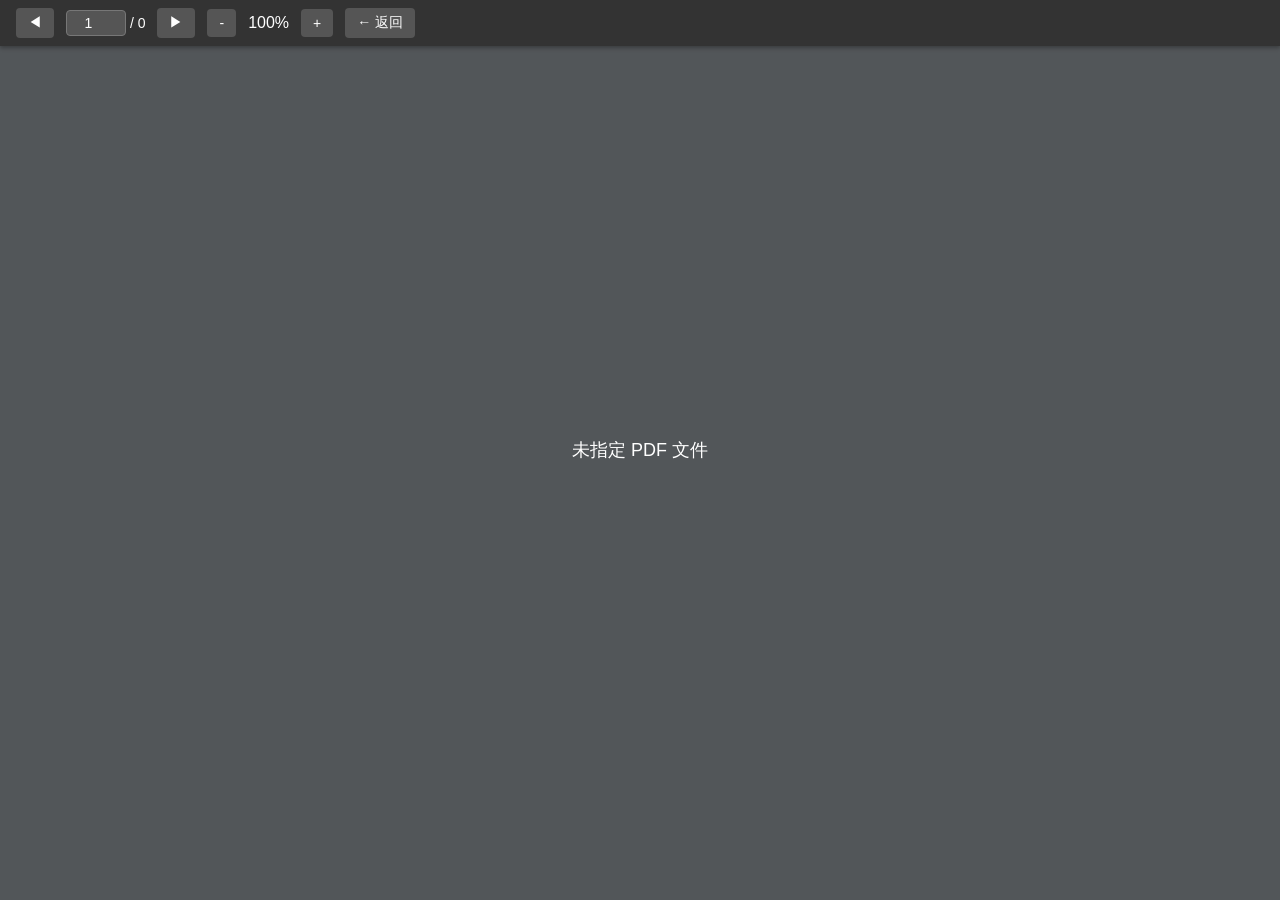
==== pdf/lib/web/viewer.html @ 7249d1bd "feat: 无障碍督导标准查询工具初始版本 - 收录三个标准: GB 55019-2021(全文强制), GB 50763-2012(部分强制), SJG 103-2021(深圳地方标准) - 关键词" ====
<!DOCTYPE html>
<html lang="zh-CN">
<head>
  <meta charset="UTF-8">
  <meta name="viewport" content="width=device-width, initial-scale=1.0">
  <title>PDF 查看器</title>
  <link rel="stylesheet" href="pdf_viewer.css">
  <style>
    body { margin: 0; padding: 0; background: #404040; font-family: sans-serif; }
    #toolbar {
      position: fixed; top: 0; left: 0; right: 0; z-index: 100;
      background: #333; color: #fff; padding: 8px 16px;
      display: flex; align-items: center; gap: 12px;
      box-shadow: 0 2px 4px rgba(0,0,0,0.3);
    }
    #toolbar button {
      background: #555; color: #fff; border: none; padding: 6px 12px;
      border-radius: 4px; cursor: pointer; font-size: 14px;
    }
    #toolbar button:hover { background: #666; }
    #toolbar button:disabled { opacity: 0.5; cursor: default; }
    #page-input {
      width: 50px; text-align: center; background: #555; color: #fff;
      border: 1px solid #777; border-radius: 4px; padding: 4px; font-size: 14px;
    }
    #page-info { font-size: 14px; }
    #viewer-container {
      position: absolute; top: 44px; left: 0; right: 0; bottom: 0;
      overflow: auto; background: #525659;
    }
    #viewer-container canvas { display: block; margin: 8px auto; box-shadow: 0 2px 8px rgba(0,0,0,0.3); }
    #loading {
      position: fixed; top: 50%; left: 50%; transform: translate(-50%, -50%);
      color: #fff; font-size: 18px; z-index: 200;
    }
    #loading .spinner {
      border: 3px solid #666; border-top: 3px solid #E8740C;
      border-radius: 50%; width: 30px; height: 30px;
      animation: spin 0.8s linear infinite; margin: 0 auto 12px;
    }
    @keyframes spin { to { transform: rotate(360deg); } }
    @media (max-width: 768px) {
      #toolbar { padding: 6px 8px; gap: 6px; }
      #toolbar button { padding: 6px 8px; font-size: 12px; }
    }
  </style>
</head>
<body>
  <div id="toolbar">
    <button id="prev-page" title="上一页">&#9664;</button>
    <span id="page-info">
      <input type="number" id="page-input" min="1" value="1"> / <span id="page-count">0</span>
    </span>
    <button id="next-page" title="下一页">&#9654;</button>
    <button id="zoom-out" title="缩小">-</button>
    <span id="zoom-level">100%</span>
    <button id="zoom-in" title="放大">+</button>
    <button id="back-btn" title="返回">&#8592; 返回</button>
  </div>
  <div id="loading"><div class="spinner"></div>正在加载 PDF...</div>
  <div id="viewer-container"></div>

  <script src="../build/pdf.js"></script>
  <script src="pdf_viewer.js"></script>
  <script>
    (function() {
      const urlParams = new URLSearchParams(window.location.search);
      const fileParam = urlParams.get('file');
      const hashPage = parseInt(window.location.hash.replace('#page=', '')) || 1;

      if (!fileParam) {
        document.getElementById('loading').innerHTML = '<p>未指定 PDF 文件</p>';
        return;
      }

      // Resolve the PDF file path relative to this viewer
      const pdfUrl = new URL(fileParam, window.location.href).href;

      let pdfDoc = null;
      let currentPage = hashPage;
      let scale = 1.5;
      let rendering = false;

      const container = document.getElementById('viewer-container');
      const pageInput = document.getElementById('page-input');
      const pageCount = document.getElementById('page-count');
      const prevBtn = document.getElementById('prev-page');
      const nextBtn = document.getElementById('next-page');
      const zoomInBtn = document.getElementById('zoom-in');
      const zoomOutBtn = document.getElementById('zoom-out');
      const zoomLevel = document.getElementById('zoom-level');
      const backBtn = document.getElementById('back-btn');
      const loading = document.getElementById('loading');

      // Load PDF
      pdfjsLib.GlobalWorkerOptions.workerSrc = '../build/pdf.worker.js';

      const loadingTask = pdfjsLib.getDocument(pdfUrl);
      loadingTask.promise.then(function(pdf) {
        pdfDoc = pdf;
        pageCount.textContent = pdf.numPages;
        pageInput.max = pdf.numPages;
        renderPage(currentPage);
        loading.style.display = 'none';
      }).catch(function(error) {
        loading.innerHTML = '<p>PDF 加载失败: ' + error.message + '</p>';
        console.error('Error loading PDF:', error);
      });

      function renderPage(num) {
        if (rendering) return;
        rendering = true;

        pdfDoc.getPage(num).then(function(page) {
          const viewport = page.getViewport({ scale: scale });
          const canvas = document.createElement('canvas');
          const ctx = canvas.getContext('2d');
          canvas.height = viewport.height;
          canvas.width = viewport.width;
          canvas.dataset.pageNumber = num;

          // Clear container and add new canvas
          container.innerHTML = '';
          container.appendChild(canvas);

          const renderContext = {
            canvasContext: ctx,
            viewport: viewport
          };

          page.render(renderContext).promise.then(function() {
            rendering = false;
            pageInput.value = num;
            currentPage = num;
            updateButtons();
          });
        });
      }

      function updateButtons() {
        prevBtn.disabled = currentPage <= 1;
        nextBtn.disabled = currentPage >= pdfDoc.numPages;
        zoomLevel.textContent = Math.round(scale * 100) + '%';
      }

      prevBtn.addEventListener('click', function() {
        if (currentPage > 1) renderPage(currentPage - 1);
      });

      nextBtn.addEventListener('click', function() {
        if (currentPage < pdfDoc.numPages) renderPage(currentPage + 1);
      });

      pageInput.addEventListener('change', function() {
        const num = parseInt(this.value);
        if (num >= 1 && num <= pdfDoc.numPages) {
          renderPage(num);
        }
      });

      zoomInBtn.addEventListener('click', function() {
        scale = Math.min(scale + 0.25, 4);
        renderPage(currentPage);
      });

      zoomOutBtn.addEventListener('click', function() {
        scale = Math.max(scale - 0.25, 0.5);
        renderPage(currentPage);
      });

      backBtn.addEventListener('click', function() {
        if (window.history.length > 1) {
          window.history.back();
        } else {
          window.close();
        }
      });

      // Keyboard navigation
      document.addEventListener('keydown', function(e) {
        if (e.target === pageInput) return;
        if (e.key === 'ArrowLeft' || e.key === 'ArrowUp') {
          e.preventDefault();
          if (currentPage > 1) renderPage(currentPage - 1);
        } else if (e.key === 'ArrowRight' || e.key === 'ArrowDown') {
          e.preventDefault();
          if (currentPage < pdfDoc.numPages) renderPage(currentPage + 1);
        } else if (e.key === '+' || e.key === '=') {
          scale = Math.min(scale + 0.25, 4);
          renderPage(currentPage);
        } else if (e.key === '-') {
          scale = Math.max(scale - 0.25, 0.5);
          renderPage(currentPage);
        }
      });
    })();
  </script>
</body>
</html>
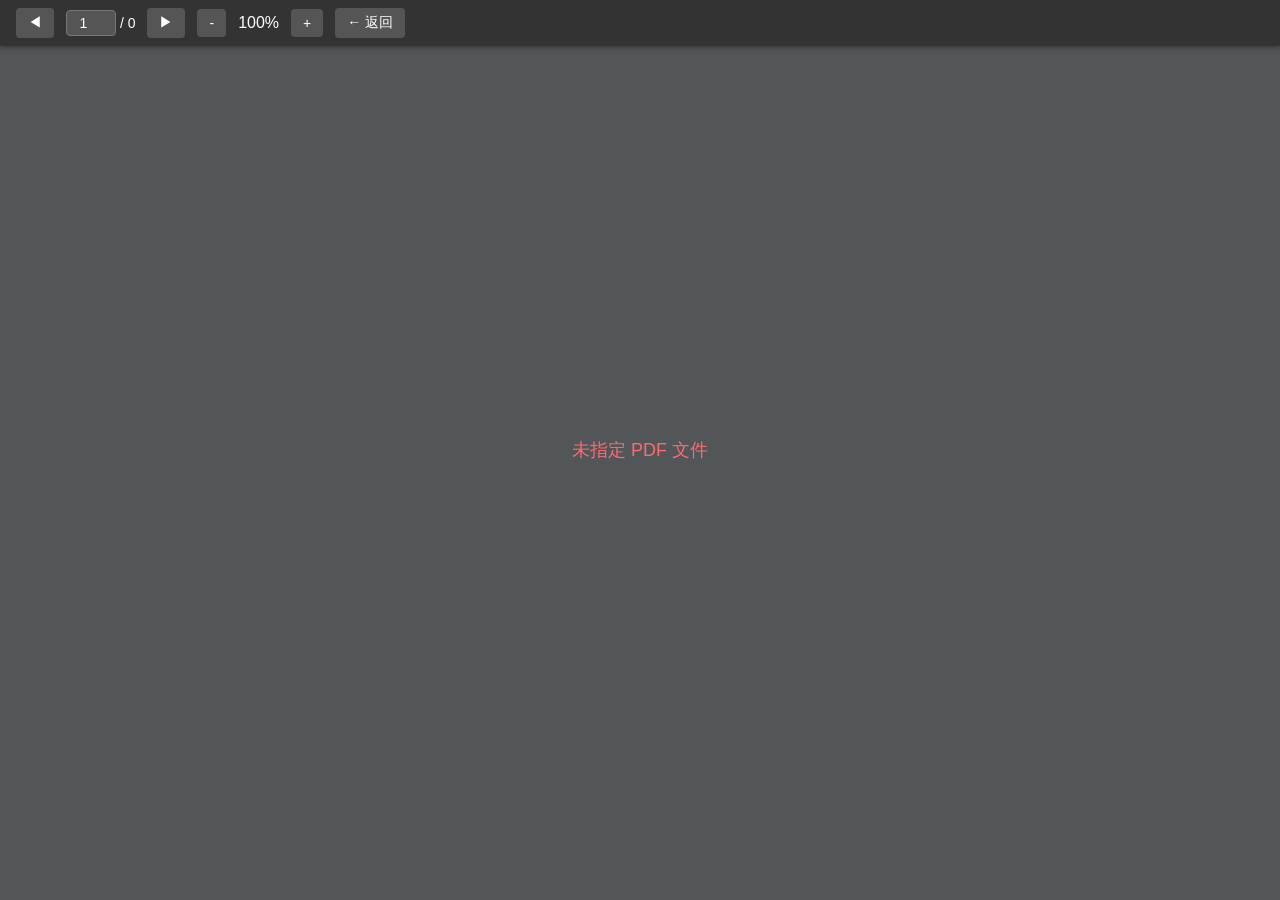
==== commit eb64ba52: "fix: 修复viewer.html - 移除不存在的依赖 - 移除了不存在的 pdf_viewer.js 和 pdf_viewer.css 引用 - 简化为只使用核心 pdf.js 库 - 添加更详" ====
--- a/pdf/lib/web/viewer.html
+++ b/pdf/lib/web/viewer.html
@@ -4,9 +4,9 @@
   <meta charset="UTF-8">
   <meta name="viewport" content="width=device-width, initial-scale=1.0">
   <title>PDF 查看器</title>
-  <link rel="stylesheet" href="pdf_viewer.css">
   <style>
-    body { margin: 0; padding: 0; background: #404040; font-family: sans-serif; }
+    * { box-sizing: border-box; }
+    body { margin: 0; padding: 0; background: #404040; font-family: -apple-system, BlinkMacSystemFont, "Segoe UI", Roboto, sans-serif; }
     #toolbar {
       position: fixed; top: 0; left: 0; right: 0; z-index: 100;
       background: #333; color: #fff; padding: 8px 16px;
@@ -26,12 +26,16 @@
     #page-info { font-size: 14px; }
     #viewer-container {
       position: absolute; top: 44px; left: 0; right: 0; bottom: 0;
-      overflow: auto; background: #525659;
-    }
-    #viewer-container canvas { display: block; margin: 8px auto; box-shadow: 0 2px 8px rgba(0,0,0,0.3); }
+      overflow: auto; background: #525659; padding: 20px;
+    }
+    #viewer-container canvas {
+      display: block; margin: 0 auto 20px;
+      box-shadow: 0 2px 8px rgba(0,0,0,0.3);
+      background: white;
+    }
     #loading {
       position: fixed; top: 50%; left: 50%; transform: translate(-50%, -50%);
-      color: #fff; font-size: 18px; z-index: 200;
+      color: #fff; font-size: 18px; z-index: 200; text-align: center;
     }
     #loading .spinner {
       border: 3px solid #666; border-top: 3px solid #E8740C;
@@ -39,9 +43,11 @@
       animation: spin 0.8s linear infinite; margin: 0 auto 12px;
     }
     @keyframes spin { to { transform: rotate(360deg); } }
+    #error { color: #ff6b6b; text-align: center; padding: 20px; }
     @media (max-width: 768px) {
-      #toolbar { padding: 6px 8px; gap: 6px; }
+      #toolbar { padding: 6px 8px; gap: 6px; flex-wrap: wrap; }
       #toolbar button { padding: 6px 8px; font-size: 12px; }
+      #viewer-container { padding: 10px; }
     }
   </style>
 </head>
@@ -61,7 +67,6 @@
   <div id="viewer-container"></div>
 
   <script src="../build/pdf.js"></script>
-  <script src="pdf_viewer.js"></script>
   <script>
     (function() {
       const urlParams = new URLSearchParams(window.location.search);
@@ -69,12 +74,13 @@
       const hashPage = parseInt(window.location.hash.replace('#page=', '')) || 1;
 
       if (!fileParam) {
-        document.getElementById('loading').innerHTML = '<p>未指定 PDF 文件</p>';
+        document.getElementById('loading').innerHTML = '<p id="error">未指定 PDF 文件</p>';
         return;
       }
 
       // Resolve the PDF file path relative to this viewer
       const pdfUrl = new URL(fileParam, window.location.href).href;
+      console.log('Loading PDF from:', pdfUrl);
 
       let pdfDoc = null;
       let currentPage = hashPage;
@@ -92,23 +98,24 @@
       const backBtn = document.getElementById('back-btn');
       const loading = document.getElementById('loading');
 
+      // Configure PDF.js
+      pdfjsLib.GlobalWorkerOptions.workerSrc = '../build/pdf.worker.js';
+
       // Load PDF
-      pdfjsLib.GlobalWorkerOptions.workerSrc = '../build/pdf.worker.js';
-
       const loadingTask = pdfjsLib.getDocument(pdfUrl);
       loadingTask.promise.then(function(pdf) {
         pdfDoc = pdf;
         pageCount.textContent = pdf.numPages;
         pageInput.max = pdf.numPages;
+        loading.style.display = 'none';
         renderPage(currentPage);
-        loading.style.display = 'none';
       }).catch(function(error) {
-        loading.innerHTML = '<p>PDF 加载失败: ' + error.message + '</p>';
         console.error('Error loading PDF:', error);
+        loading.innerHTML = '<p id="error">PDF 加载失败: ' + error.message + '<br><br>文件路径: ' + pdfUrl + '</p>';
       });
 
       function renderPage(num) {
-        if (rendering) return;
+        if (rendering || !pdfDoc) return;
         rendering = true;
 
         pdfDoc.getPage(num).then(function(page) {
@@ -117,9 +124,9 @@
           const ctx = canvas.getContext('2d');
           canvas.height = viewport.height;
           canvas.width = viewport.width;
-          canvas.dataset.pageNumber = num;
-
-          // Clear container and add new canvas
+          canvas.style.maxWidth = '100%';
+          canvas.style.height = 'auto';
+
           container.innerHTML = '';
           container.appendChild(canvas);
 
@@ -134,12 +141,15 @@
             currentPage = num;
             updateButtons();
           });
+        }).catch(function(error) {
+          rendering = false;
+          console.error('Error rendering page:', error);
         });
       }
 
       function updateButtons() {
         prevBtn.disabled = currentPage <= 1;
-        nextBtn.disabled = currentPage >= pdfDoc.numPages;
+        nextBtn.disabled = !pdfDoc || currentPage >= pdfDoc.numPages;
         zoomLevel.textContent = Math.round(scale * 100) + '%';
       }
 
@@ -148,12 +158,12 @@
       });
 
       nextBtn.addEventListener('click', function() {
-        if (currentPage < pdfDoc.numPages) renderPage(currentPage + 1);
+        if (pdfDoc && currentPage < pdfDoc.numPages) renderPage(currentPage + 1);
       });
 
       pageInput.addEventListener('change', function() {
         const num = parseInt(this.value);
-        if (num >= 1 && num <= pdfDoc.numPages) {
+        if (pdfDoc && num >= 1 && num <= pdfDoc.numPages) {
           renderPage(num);
         }
       });
@@ -182,9 +192,9 @@
         if (e.key === 'ArrowLeft' || e.key === 'ArrowUp') {
           e.preventDefault();
           if (currentPage > 1) renderPage(currentPage - 1);
-        } else if (e.key === 'ArrowRight' || e.key === 'ArrowDown') {
+        } else if (e.key === 'ArrowRight' || e.key === 'ArrowDown' || e.key === ' ') {
           e.preventDefault();
-          if (currentPage < pdfDoc.numPages) renderPage(currentPage + 1);
+          if (pdfDoc && currentPage < pdfDoc.numPages) renderPage(currentPage + 1);
         } else if (e.key === '+' || e.key === '=') {
           scale = Math.min(scale + 0.25, 4);
           renderPage(currentPage);
@@ -193,6 +203,8 @@
           renderPage(currentPage);
         }
       });
+
+      updateButtons();
     })();
   </script>
 </body>
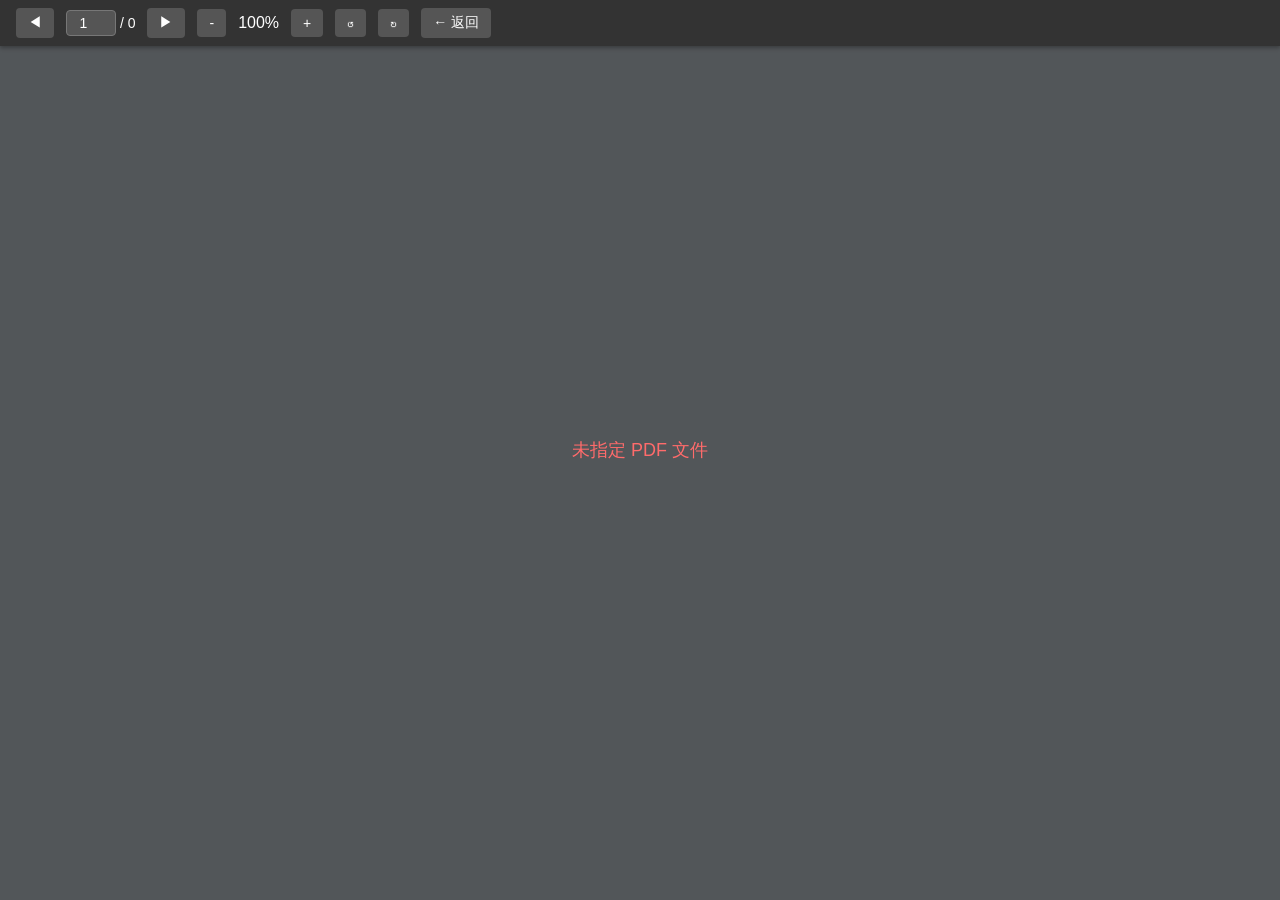
==== commit 1ea1ed21: "fix: 根据测试结果修复多个问题 - fix(common-issues): 添加sjg103到findPdfFile映射 - feat(search): 支持空格分词多关键词搜索 - feat(o" ====
--- a/pdf/lib/web/viewer.html
+++ b/pdf/lib/web/viewer.html
@@ -61,6 +61,8 @@
     <button id="zoom-out" title="缩小">-</button>
     <span id="zoom-level">100%</span>
     <button id="zoom-in" title="放大">+</button>
+    <button id="rotate-left" title="逆时针旋转">&#8634;</button>
+    <button id="rotate-right" title="顺时针旋转">&#8635;</button>
     <button id="back-btn" title="返回">&#8592; 返回</button>
   </div>
   <div id="loading"><div class="spinner"></div>正在加载 PDF...</div>
@@ -71,7 +73,14 @@
     (function() {
       const urlParams = new URLSearchParams(window.location.search);
       const fileParam = urlParams.get('file');
-      const hashPage = parseInt(window.location.hash.replace('#page=', '')) || 1;
+      
+      // 更精确的页码解析
+      function getPageFromHash() {
+        const hash = window.location.hash;
+        const match = hash.match(/page=(\d+)/);
+        return match ? parseInt(match[1]) : 1;
+      }
+      const hashPage = getPageFromHash();
 
       if (!fileParam) {
         document.getElementById('loading').innerHTML = '<p id="error">未指定 PDF 文件</p>';
@@ -85,6 +94,7 @@
       let pdfDoc = null;
       let currentPage = hashPage;
       let scale = 1.5;
+      let rotation = 0; // 旋转角度
       let rendering = false;
 
       const container = document.getElementById('viewer-container');
@@ -95,6 +105,8 @@
       const zoomInBtn = document.getElementById('zoom-in');
       const zoomOutBtn = document.getElementById('zoom-out');
       const zoomLevel = document.getElementById('zoom-level');
+      const rotateLeftBtn = document.getElementById('rotate-left');
+      const rotateRightBtn = document.getElementById('rotate-right');
       const backBtn = document.getElementById('back-btn');
       const loading = document.getElementById('loading');
 
@@ -119,7 +131,7 @@
         rendering = true;
 
         pdfDoc.getPage(num).then(function(page) {
-          const viewport = page.getViewport({ scale: scale });
+          const viewport = page.getViewport({ scale: scale, rotation: rotation });
           const canvas = document.createElement('canvas');
           const ctx = canvas.getContext('2d');
           canvas.height = viewport.height;
@@ -175,6 +187,16 @@
 
       zoomOutBtn.addEventListener('click', function() {
         scale = Math.max(scale - 0.25, 0.5);
+        renderPage(currentPage);
+      });
+
+      rotateLeftBtn.addEventListener('click', function() {
+        rotation = (rotation - 90 + 360) % 360;
+        renderPage(currentPage);
+      });
+
+      rotateRightBtn.addEventListener('click', function() {
+        rotation = (rotation + 90) % 360;
         renderPage(currentPage);
       });
 
